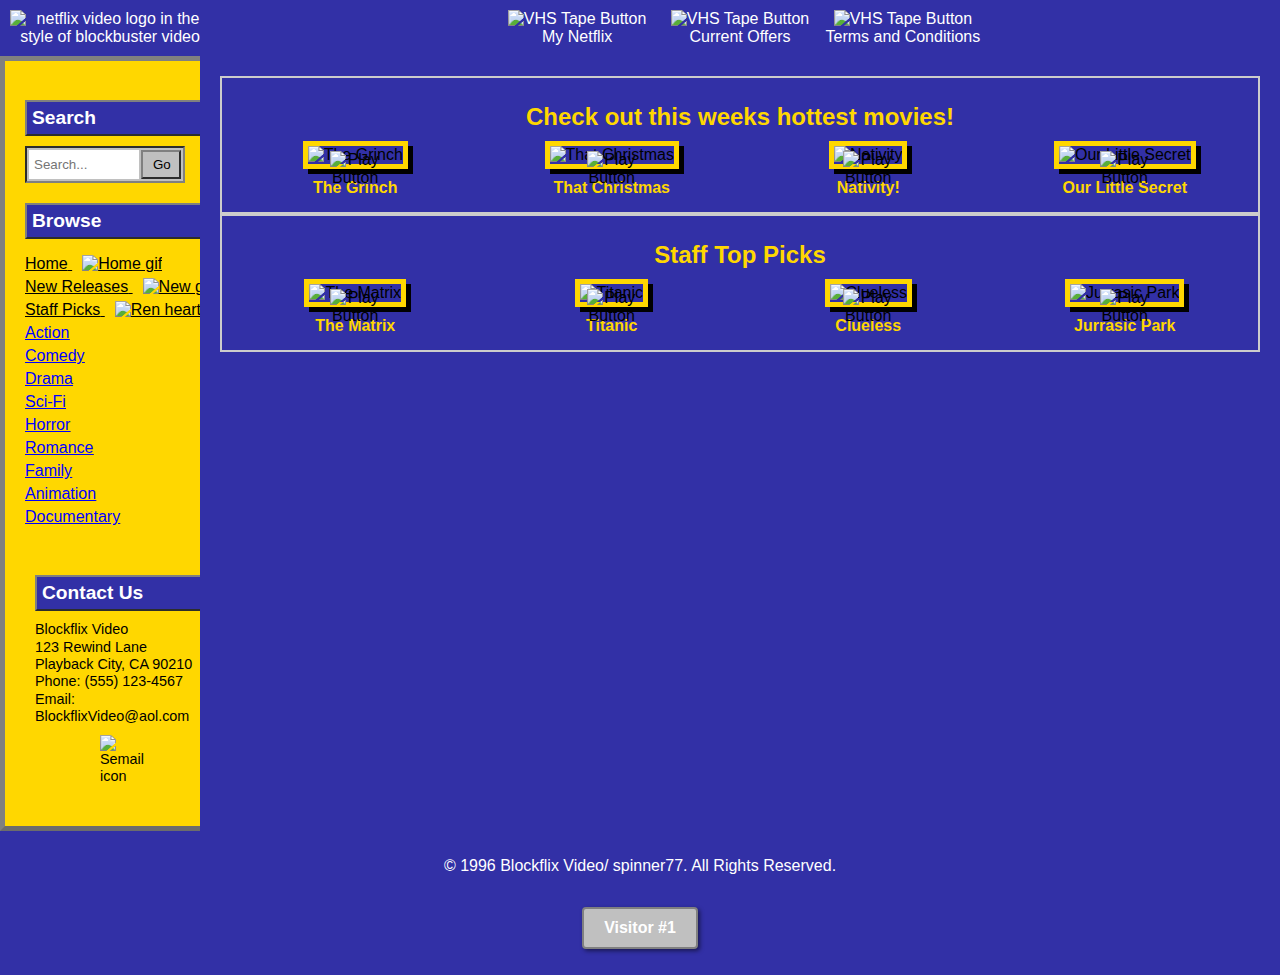
==== netbloxs/index.html @ e5170720 "most of the code and assets for netblox" ====
<!DOCTYPE html>
<html>
  <head>
    <meta charset="UTF-8">
    <meta name="viewport" content="width=device-width, initial-scale=1.0">
    <title>Netflix Videos</title>
    <link rel="stylesheet" href="style.css" />
  </head>
  <body>
    <header>
      <img src="https://firebasestorage.googleapis.com/v0/b/codedex-io.appspot.com/o/buildAssets%2FRQkfaEg0wrQUc5Vr5GKv%2Fnetflix_blockbuster_logo.png?alt=media&token=6284a1ae-84bb-4f25-9b35-421b33bbb348" alt="netflix video logo in the style of blockbuster video" id="logo">
    <div>
      <div class="dropdown">
        <img src="https://firebasestorage.googleapis.com/v0/b/codedex-io.appspot.com/o/buildAssets%2FRQkfaEg0wrQUc5Vr5GKv%2Ftape1.png?alt=media&token=13c13b78-36f1-4d02-86dd-1e299298d496" alt="VHS Tape Button" class="vhs-button">
        <div class="dropdown-content">
          <a href="#">My Account</a>
          <a href="#">My downloads</a>
          <a href="#">Returns</a>
        </div>
        <div class="dropdown-label">My Netflix</div>
      </div>
      <div class="dropdown">
        <img src="https://firebasestorage.googleapis.com/v0/b/codedex-io.appspot.com/o/buildAssets%2FRQkfaEg0wrQUc5Vr5GKv%2Ftape1.png?alt=media&token=13c13b78-36f1-4d02-86dd-1e299298d496" alt="VHS Tape Button" class="vhs-button">
        <div class="dropdown-content">
          <a href="#">BOGOF Bonanza!</a>
          <a href="#">Movie Madness Sale!</a>
          <a href="#">Hot Picks!</a>
        </div>
        <div class="dropdown-label">Current Offers</div>
      </div>
      <div class="dropdown">
        <img src="https://firebasestorage.googleapis.com/v0/b/codedex-io.appspot.com/o/buildAssets%2FRQkfaEg0wrQUc5Vr5GKv%2Ftape1.png?alt=media&token=13c13b78-36f1-4d02-86dd-1e299298d496" alt="VHS Tape Button" class="vhs-button">
        <div class="dropdown-content">
          <a href="#">The Rewind & Return Rules</a>
          <a href="#">Membership Agreement</a>
          <a href="#">Contact Us</a>
        </div>
        <div class="dropdown-label">Terms and Conditions</div>
      </div>
    </div>
  </header>

<aside>
  <h3>Search</h3>
    <div class="search-bar">
        <input type="text" placeholder="Search..." class="search-input">
        <button class="search-button">Go</button>
    </div>

    <nav>
        <h3>Browse</h3>
        <ul>
            <li class="sidebar-item">
                <a href="#" style="color: black; text-decoration: none;">Home</a>
                <img class="flashing-gif" src="https://firebasestorage.googleapis.com/v0/b/codedex-io.appspot.com/o/buildAssets%2FRQkfaEg0wrQUc5Vr5GKv%2Fbelovedhome.gif?alt=media&token=20f3119e-b448-404c-8bae-fb41d45cd914" alt="Home gif">
            </li>
            <li class="sidebar-item">
                <a href="#" style="color: black; text-decoration: none;">New Releases</a>
                <img class="flashing-gif" src="https://firebasestorage.googleapis.com/v0/b/codedex-io.appspot.com/o/buildAssets%2FRQkfaEg0wrQUc5Vr5GKv%2Fgiphy.gif?alt=media&token=5d9ef169-8260-458e-b443-8986a7b6292d" alt="New gif">
            </li>
            <li class="sidebar-item">
                <a href="#" style="color: black; text-decoration: none;">Staff Picks</a>
                <img class="flashing-gif" src="https://firebasestorage.googleapis.com/v0/b/codedex-io.appspot.com/o/buildAssets%2FRQkfaEg0wrQUc5Vr5GKv%2Fren-and-stimpy-heart.gif?alt=media&token=f7de5612-3838-495c-af8b-c52d784deffe" alt="Ren heart">
            </li>
            <li><a href="#">Action</a></li>
            <li><a href="#">Comedy</a></li>
            <li><a href="#">Drama</a></li>
            <li><a href="#">Sci-Fi</a></li>
            <li><a href="#">Horror</a></li>
            <li><a href="#">Romance</a></li>
            <li><a href="#">Family</a></li>
            <li><a href="#">Animation</a></li>
            <li><a href="#">Documentary</a></li>
            </ul>
    </nav>  
    <div class="contact-section">
    <h3>Contact Us</h3>
      <p>Blockflix Video<br>
      123 Rewind Lane<br>
      Playback City, CA 90210<br>
      Phone: (555) 123-4567<br>
      Email: BlockflixVideo@aol.com<br>
      <img src="https://firebasestorage.googleapis.com/v0/b/codedex-io.appspot.com/o/buildAssets%2FRQkfaEg0wrQUc5Vr5GKv%2Fscreenshot_2024-12-14_145909.png?alt=media&token=40951b3c-97c7-44b3-aa09-dd09e66cb2d3" alt="Semail icon" class="spinning-email">
      </p>
    </div>
    </nav>
</aside>

  <main>
    <section class="new-releases">
      <h2>Check out this weeks hottest movies!</h2>
      <div class="movies-row">
        <div class="movie">
          <img src="https://firebasestorage.googleapis.com/v0/b/codedex-io.appspot.com/o/buildAssets%2FRQkfaEg0wrQUc5Vr5GKv%2Flo_res_grinch.png?alt=media&token=bcdc08b9-399a-4b88-a060-fc67190d0fa1" alt="The Grinch">
          <img src="https://firebasestorage.googleapis.com/v0/b/codedex-io.appspot.com/o/buildAssets%2FRQkfaEg0wrQUc5Vr5GKv%2Fplay_button.png?alt=media&token=15a9e7c9-fc16-45e9-b05f-f240c8f47082" alt="Play Button" class="play-button" onclick="showPopup()">
          <div class="movie-title">The Grinch</div>
        </div>
        <div class="movie">
          <img src="https://firebasestorage.googleapis.com/v0/b/codedex-io.appspot.com/o/buildAssets%2FRQkfaEg0wrQUc5Vr5GKv%2Flow-re-christmas.png?alt=media&token=634becdf-4e73-4ffe-9654-4c24cb9aa0a4" alt="That Christmas">
          <img src="https://firebasestorage.googleapis.com/v0/b/codedex-io.appspot.com/o/buildAssets%2FRQkfaEg0wrQUc5Vr5GKv%2Fplay_button.png?alt=media&token=15a9e7c9-fc16-45e9-b05f-f240c8f47082" alt="Play Button" class="play-button" onclick="showPopup()">
          <div class="movie-title">That Christmas</div></div>
        <div class="movie">
          <img src="https://firebasestorage.googleapis.com/v0/b/codedex-io.appspot.com/o/buildAssets%2FRQkfaEg0wrQUc5Vr5GKv%2Flow-res-nat.png?alt=media&token=c4c45a9b-2b18-430e-96c9-31ba5e2b3fa5" alt="Nativity">
          <img src="https://firebasestorage.googleapis.com/v0/b/codedex-io.appspot.com/o/buildAssets%2FRQkfaEg0wrQUc5Vr5GKv%2Fplay_button.png?alt=media&token=15a9e7c9-fc16-45e9-b05f-f240c8f47082" alt="Play Button" class="play-button" onclick="showPopup()">
          <div class="movie-title">Nativity!</div>
        </div>
        <div class="movie">
          <img src="https://firebasestorage.googleapis.com/v0/b/codedex-io.appspot.com/o/buildAssets%2FRQkfaEg0wrQUc5Vr5GKv%2Flow-res-secret.png?alt=media&token=dd835e14-f3c4-454f-9a99-8a7a8e284edd" alt="Our Little Secret">
          <img src="https://firebasestorage.googleapis.com/v0/b/codedex-io.appspot.com/o/buildAssets%2FRQkfaEg0wrQUc5Vr5GKv%2Fplay_button.png?alt=media&token=15a9e7c9-fc16-45e9-b05f-f240c8f47082" alt="Play Button" class="play-button" onclick="showPopup()">
          <div class="movie-title">Our Little Secret</div>
        </div>
      </div>  
    </section>
    <section class="staff-picks">
      <h2>Staff Top Picks</h2>
      <div class="movies-row">
        <div class="movie">
          <img src="https://firebasestorage.googleapis.com/v0/b/codedex-io.appspot.com/o/buildAssets%2FRQkfaEg0wrQUc5Vr5GKv%2Flo-res-matrix.png?alt=media&token=eb7f865f-176a-411b-81a4-824184e1a25a" alt="The Matrix">
          <img src="https://firebasestorage.googleapis.com/v0/b/codedex-io.appspot.com/o/buildAssets%2FRQkfaEg0wrQUc5Vr5GKv%2Fplay_button.png?alt=media&token=15a9e7c9-fc16-45e9-b05f-f240c8f47082" alt="Play Button" class="play-button" onclick="showPopup()">
          <div class="movie-title">The Matrix</div>
        </div>
        <div class="movie">
          <img src="https://firebasestorage.googleapis.com/v0/b/codedex-io.appspot.com/o/buildAssets%2FRQkfaEg0wrQUc5Vr5GKv%2Flo-res-titanic.png?alt=media&token=4d7606ba-3206-4a44-b4d6-76ce3c2169f4" alt="Titanic">
          <img src="https://firebasestorage.googleapis.com/v0/b/codedex-io.appspot.com/o/buildAssets%2FRQkfaEg0wrQUc5Vr5GKv%2Fplay_button.png?alt=media&token=15a9e7c9-fc16-45e9-b05f-f240c8f47082" alt="Play Button" class="play-button" onclick="showPopup()">
          <div class="movie-title">Titanic</div></div>
        <div class="movie">
          <img src="https://firebasestorage.googleapis.com/v0/b/codedex-io.appspot.com/o/buildAssets%2FRQkfaEg0wrQUc5Vr5GKv%2Flo-res-clueless.png?alt=media&token=c86a2c9f-d8d5-4b78-a90b-3151d9c09feb" alt="Clueless">
          <img src="https://firebasestorage.googleapis.com/v0/b/codedex-io.appspot.com/o/buildAssets%2FRQkfaEg0wrQUc5Vr5GKv%2Fplay_button.png?alt=media&token=15a9e7c9-fc16-45e9-b05f-f240c8f47082" alt="Play Button" class="play-button" onclick="showPopup()">
          <div class="movie-title">Clueless</div>
        </div>
        <div class="movie">
          <img src="https://firebasestorage.googleapis.com/v0/b/codedex-io.appspot.com/o/buildAssets%2FRQkfaEg0wrQUc5Vr5GKv%2Flo-res-jurassic.png?alt=media&token=d1f8f852-c42c-4f9d-9a37-27dd9c6d820d" alt="Jurrasic Park">
          <img src="https://firebasestorage.googleapis.com/v0/b/codedex-io.appspot.com/o/buildAssets%2FRQkfaEg0wrQUc5Vr5GKv%2Fplay_button.png?alt=media&token=15a9e7c9-fc16-45e9-b05f-f240c8f47082" alt="Play Button" class="play-button" onclick="showPopup()">
          <div class="movie-title">Jurrasic Park</div>
        </div>
      </div>  
    </section>
    <div id="loading-overlay">
        <div id="loading-popup">
            <p>Downloading...</p>
            <div id="progress-bar">
                <div id="progress-bar-fill"></div>
            </div>
            <p id="download-message">Estimated download time: Calculating...</p>
        </div>
    </div>

    <audio id="dialup-sound">
        <source src="dialup.mp3" type="audio/mpeg">
        Your browser does not support the audio element.
    </audio>

    <script>
        // ... (your existing JavaScript) ...
        const dialupSound = document.getElementById('dialup-sound');
        const loadingOverlay = document.getElementById('loading-overlay');
        const progressBarFill = document.getElementById('progress-bar-fill');
        const downloadMessage = document.getElementById('download-message');
        const playButtons = document.querySelectorAll('.play-button');

        playButtons.forEach(button => {
            button.addEventListener('click', () => {
                loadingOverlay.style.display = 'flex';
                dialupSound.play();

                let progress = 0;
                const interval = setInterval(() => {
                    progress += 1; // Adjust increment for speed
                    progressBarFill.style.width = progress + '%';
                    if (progress >= 100) {
                        clearInterval(interval);
                        downloadMessage.textContent = "Download Complete! (Just kidding)"; // Or redirect
                        setTimeout(() => {
                            loadingOverlay.style.display = 'none';
                        }, 2000);
                    }
                    else if (progress == 50) {
                        downloadMessage.textContent = "Estimated download time: 4 Months...";
                    }
                }, 1000); // Adjust interval for speed
            });
        });
    </script>
  </main>

  <footer>
    <p>© 1996 Blockflix Video/ spinner77. All Rights Reserved.</p>
    <p id="visitor-count">Visitor #0</p>
    </footer>

    <script>
        // Check if visitor count is already stored in localStorage
        if (localStorage.getItem('visitorCount') === null) {
            // If not, initialize it to 1
            localStorage.setItem('visitorCount', 1);
        } else {
            // Otherwise, increment the counter
            let currentCount = parseInt(localStorage.getItem('visitorCount'));
            currentCount += 1;
            localStorage.setItem('visitorCount', currentCount);
        }

        // Update the visitor count on the page
        document.getElementById('visitor-count').innerText = 'Visitor #' + localStorage.getItem('visitorCount');
    </script>
</body>
</html>
---- netbloxs/style.css ----
@font-face {
    font-family: 'ITC Machine';
    src: url('ITC-Machine-Bold.woff2') format('woff2');
    font-weight: bold;
    font-style: normal;
}   

body {
  margin: 0;
  font-family: Arial, sans-serif;
  display: grid;
  grid-template-areas: 
    "header header"
    "sidebar main"
    "footer footer";
  grid-template-rows: auto 1fr auto;
  grid-template-columns: 200px 1fr;
  height: 100vh;
}

header {
  grid-area: header;
  background-color: #3230a6;
  color: white;
  padding: 10px;
  text-align: center;
  justify-content: space-between;
}

/* Styles for Sidebar Bevelled Border */
aside {
  border-style: outset; /* Set the border style to outset */
  border-width: 5px; /* Adjust thickness as needed */
  border-color: #808080 #C0C0C0 #C0C0C0 #808080; /* Top, Right, Bottom, Left - Creates the bevelled effect */
  background-color: #FFD700;
  padding: 20px;
  width: 250px;
  box-sizing: border-box;
  height: 100%;
  padding-top: 20px;
}

/* Style for the sidebar items */

aside nav ul {
list-style-type: none;
padding: 0;
}

/* CSS for the Search Bar */
.search-bar {
  display: flex;
  margin-bottom: 20px; /* Space between search bar and categories */
  border: 2px inset #808080; /* Windows 98 style inset border */
  background-color: #C0C0C0;
  padding: 2px;
  width: 80%; /* Ensures the search bar takes up the full width of its container */
  box-sizing: border-box; /* Important: includes padding and border in the element's total width and height */
}

.search-input {
  flex-grow: 1; /* Input takes up available space */
  border: none;
  padding: 5px;
  font-family: Arial, sans-serif;
  background-color: white;
  box-sizing: border-box; /* Include padding in width calculation */
  width: calc(100% - 50px); /* Subtract button width + a little extra for spacing */
}

.search-button {
  border: 2px outset #808080; /* Windows 98 style outset border */
  padding: 5px 10px;
  cursor: pointer;
  font-family: Arial, sans-serif;
  background-color: #C0C0C0;
  box-sizing: border-box; /* Include padding in width calculation */
  width: 40px; /* Explicit width for the button */
  margin-left: 2px;
}
/* Styles for Category Headings */
/* Styles for Section Headings */
aside h3 {
  font-family: Arial, sans-serif;
  font-size: 1.2em;
  font-weight: bold;
  margin-bottom: 10px;
  padding: 5px; /* Add padding around the text */
  background-color: #3230a6; /* Dark blue background */
  color: white; /* White text */
  border: 2px outset #808080; /* Outset border for 3D effect */
  text-align: left;
}


/* Style for the sidebar list items (categories) */
aside nav ul li {
  margin-bottom: 5px; /* Space between list items */
  list-style-type: none;
  text-decoration: underline;
}

aside nav ul li a {
  color: blue;
  text-decoration: underline;
}

/* Style for the flashing GIFs */

.flashing-gif {
width: 30px; /* Adjust width to fit the sidebar */
height: auto; /* Maintain aspect ratio */
margin-left: 10px; /* Space between the text and the GIF */
}

/* Style for the Contact Section */
.contact-section {
  margin-top: 20px; /* Space between browse and contact sections */
  padding: 10px;
}

.contact-section p {
  font-family: Arial, sans-serif;
  font-size: 0.9em;
  line-height: 1.2; /* Improve line spacing */
  margin: 5px 0; /* Adjust margins */
  text-align: left;
}

.spinning-email {
  display: block; /* To center the image */
  margin: 10px auto; /* Center the image */
  width: 50px; /* Adjust size as needed */
}

main {
  grid-area: main;
  background-color: #3230a6;
  padding: 20px;
  height: 100%; /* Ensure main content spans the full height */
}

.new-releases {
  background-color: #3230a6;
  padding: 15px;
  border: 2px solid #ccc;
  display: flex;
  flex-direction: column;
  align-items: center;
}

main .staff-picks {
  background-color: #3230a6;
  padding: 15px;
  border: 2px solid #ccc;
  display: flex;
  flex-direction: column;
  align-items: center;
}

.new-releases h2, .staff-picks h2 {
  background-color: #3230a6;
  color: #FFD700;
  font-family:Verdana, Geneva, Tahoma, sans-serif;
  text-align: center;
  width: 100%;
  margin: 0;
  padding: 10px 0;
}

.movies-row {
  display: flex;
  justify-content: space-between;
  width: 100%;
  gap: 20px; /* Space between images */
}

.movie {
  flex: 1 1 22%; /* Each movie takes up ~22% of the row */
  text-align: center;
}

.movie img:first-of-type {
  width: 100%;
  height: auto;
  border: 5px solid #FFD700; /* Bright yellow border */
  box-shadow: 5px 5px 0px #000000; /* Dark blue shadow */
  transition: transform 0.3s ease, box-shadow 0.3s ease;
}

.movie img:first-of-type:hover {
  transform: scale(1.05); /* Slight zoom on hover */
  box-shadow: 8px 8px 0px #3230a6; /* Enhanced shadow on hover */
}

.movie {
  position: relative; /* Ensures .play-button is positioned relative to .movie */
  display: inline-block; /* Prevents layout issues */
}

.movie .play-button {
  position: absolute;
  top: 50%;
  left: 50%;
  transform: translate(-50%, -50%);
  width: 50px; /* Adjust the size as needed */
  cursor: pointer;
}

.movie-title {
  font-family: 'ITC Machine', Arial, sans-serif;
  color: #FFD700; /* Bright yellow */
  font-weight: bold;
  text-align: center; /* Center the text */
  margin-top: 10px; /* Space between image and title */
  font-size: 16px; /* Adjust font size as needed */
}

.staff-picks {
  flex: 1;
  background-color: #f0f0f0;
  padding: 15px;
  border: 2px solid #ccc;
}

footer {
  grid-area: footer;
  background-color: #3230a6;
  color: white;
  text-align: center;
  padding: 10px;
}

#visitor-count {
  background-color: #c0c0c0; /* Windows 97 grey background */
  padding: 10px 20px; /* Some padding for the text */
  border: 2px solid #808080; /* Light grey border */
  border-radius: 4px; /* Slightly rounded corners */
  box-shadow: 2px 2px 4px rgba(0, 0, 0, 0.5); /* Drop shadow */
  font-family: 'Arial', sans-serif; /* Windows 97-like font */
  font-weight: bold; /* Make the text bold */
  display: inline-block; /* Make the element fit the content */
}


#logo {
  box-sizing: border-box;
  width: 200px;
  float: left;
}

.dropdown {
  position: relative;
  display: inline-block;
}

.dropdown-content {
  display: none;
  position: absolute;
  background-color: #FFD700;
  border: 2px solid #3230a6;
  min-width: 160px;
  box-shadow: 4px 4px 0px #000;
  z-index: 1;
  font-family: 'ITC Machine', Arial, sans-serif;
}

.dropdown-content a {
  color: #3230a6;
  padding: 12px 16px;
  text-decoration: none;
  display: block;
  font-weight: bold;
}

.dropdown-content a:hover {
  background-color: #3230a6;
  color: #FFD700;
}

.dropdown:hover .dropdown-content {
  display: block;
}

.vhs-button {
  height: 100px;
  margin: 0 10px;
  cursor: pointer;
}

.overlay {
  display: none;
  position: fixed;
  top: 0;
  left: 0;
  width: 100%;
  height: 100%;
  background-color: rgba(0, 0, 0, 0.5);
  z-index: 5;
}

/* Styles for the loading overlay */
      #loading-overlay {
          display: none;
          position: fixed;
          top: 0;
          left: 0;
          width: 100%;
          height: 100%;
          background-color: rgba(0, 0, 0, 0.5); /* Semi-transparent black background */
          z-index: 1000; /* Ensure it's on top of everything */
          justify-content: center; /* Center horizontally */
          align-items: center; /* Center vertically */
      }

      #loading-popup {
          background-color: #C0C0C0; /* Windows 98 grey */
          border: 2px solid #808080;
          padding: 20px;
          width: 300px;
          text-align: center;
          box-shadow: 4px 4px 0px #000;
      }

      #progress-bar {
          width: 100%;
          height: 20px;
          background-color: white;
          border: 1px solid black;
      }

      #progress-bar-fill {
          height: 100%;
          width: 0%;
          background-color: blue; /* Or any other color you prefer */
      }
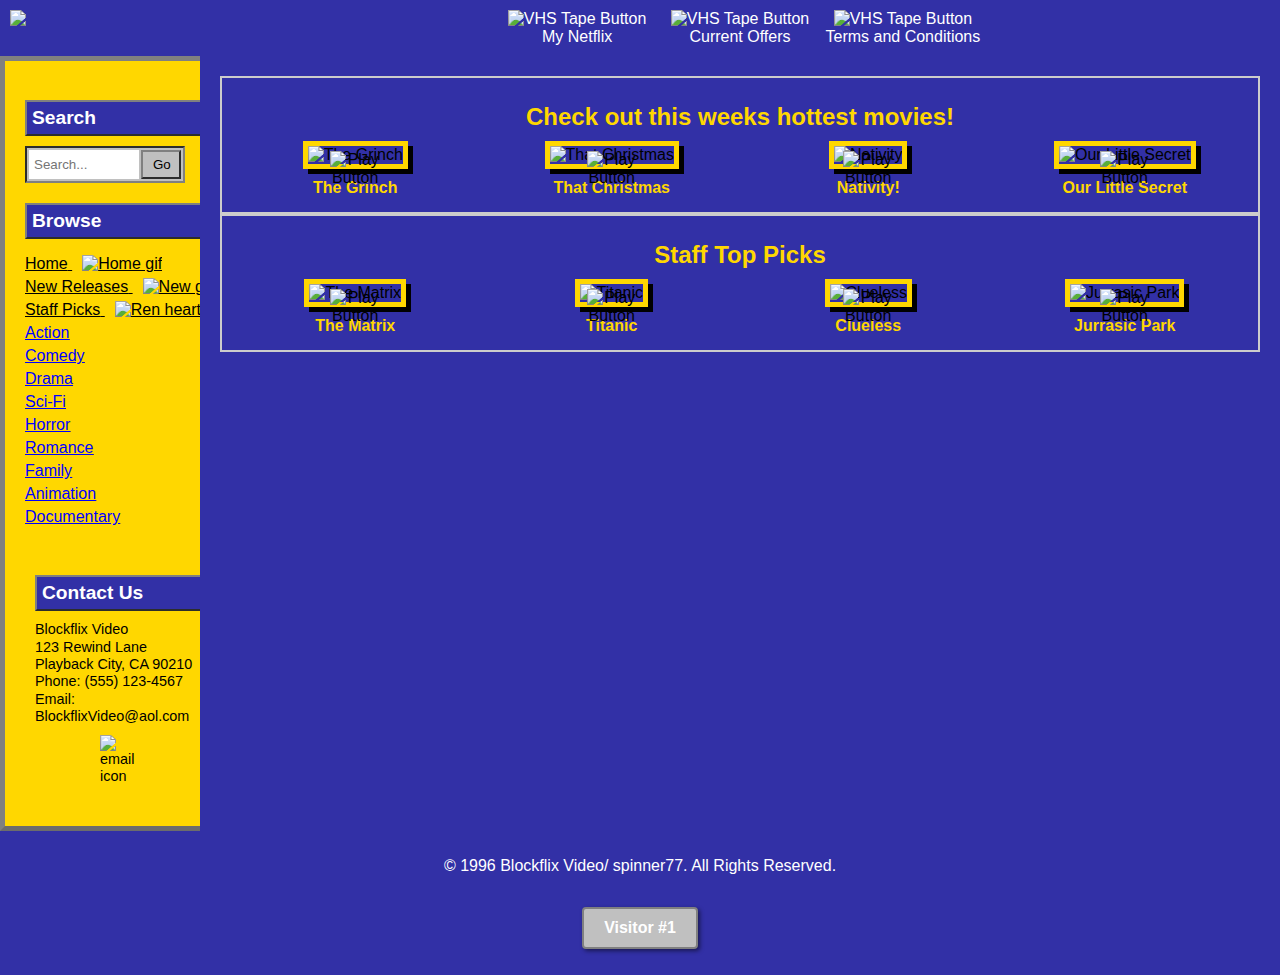
==== commit 4c47eb04: "File paths updated" ====
--- a/netbloxs/index.html
+++ b/netbloxs/index.html
@@ -8,10 +8,10 @@
   </head>
   <body>
     <header>
-      <img src="https://firebasestorage.googleapis.com/v0/b/codedex-io.appspot.com/o/buildAssets%2FRQkfaEg0wrQUc5Vr5GKv%2Fnetflix_blockbuster_logo.png?alt=media&token=6284a1ae-84bb-4f25-9b35-421b33bbb348" alt="netflix video logo in the style of blockbuster video" id="logo">
+      <img src="netbloxs\assets\netflix_blockbuster_logo.png" id="logo">
     <div>
       <div class="dropdown">
-        <img src="https://firebasestorage.googleapis.com/v0/b/codedex-io.appspot.com/o/buildAssets%2FRQkfaEg0wrQUc5Vr5GKv%2Ftape1.png?alt=media&token=13c13b78-36f1-4d02-86dd-1e299298d496" alt="VHS Tape Button" class="vhs-button">
+        <img src="netbloxs\assets\tape1.png" alt="VHS Tape Button" class="vhs-button">
         <div class="dropdown-content">
           <a href="#">My Account</a>
           <a href="#">My downloads</a>
@@ -20,7 +20,7 @@
         <div class="dropdown-label">My Netflix</div>
       </div>
       <div class="dropdown">
-        <img src="https://firebasestorage.googleapis.com/v0/b/codedex-io.appspot.com/o/buildAssets%2FRQkfaEg0wrQUc5Vr5GKv%2Ftape1.png?alt=media&token=13c13b78-36f1-4d02-86dd-1e299298d496" alt="VHS Tape Button" class="vhs-button">
+        <img src="netbloxs\assets\tape1.png" alt="VHS Tape Button" class="vhs-button">
         <div class="dropdown-content">
           <a href="#">BOGOF Bonanza!</a>
           <a href="#">Movie Madness Sale!</a>
@@ -29,7 +29,7 @@
         <div class="dropdown-label">Current Offers</div>
       </div>
       <div class="dropdown">
-        <img src="https://firebasestorage.googleapis.com/v0/b/codedex-io.appspot.com/o/buildAssets%2FRQkfaEg0wrQUc5Vr5GKv%2Ftape1.png?alt=media&token=13c13b78-36f1-4d02-86dd-1e299298d496" alt="VHS Tape Button" class="vhs-button">
+        <img src="netbloxs\assets\tape1.png" alt="VHS Tape Button" class="vhs-button">
         <div class="dropdown-content">
           <a href="#">The Rewind & Return Rules</a>
           <a href="#">Membership Agreement</a>
@@ -52,15 +52,15 @@
         <ul>
             <li class="sidebar-item">
                 <a href="#" style="color: black; text-decoration: none;">Home</a>
-                <img class="flashing-gif" src="https://firebasestorage.googleapis.com/v0/b/codedex-io.appspot.com/o/buildAssets%2FRQkfaEg0wrQUc5Vr5GKv%2Fbelovedhome.gif?alt=media&token=20f3119e-b448-404c-8bae-fb41d45cd914" alt="Home gif">
+                <img class="flashing-gif" src="netbloxs\assets\Belovedhome.gif" alt="Home gif">
             </li>
             <li class="sidebar-item">
                 <a href="#" style="color: black; text-decoration: none;">New Releases</a>
-                <img class="flashing-gif" src="https://firebasestorage.googleapis.com/v0/b/codedex-io.appspot.com/o/buildAssets%2FRQkfaEg0wrQUc5Vr5GKv%2Fgiphy.gif?alt=media&token=5d9ef169-8260-458e-b443-8986a7b6292d" alt="New gif">
+                <img class="flashing-gif" src="netbloxs\assets\giphy.gif" alt="New gif">
             </li>
             <li class="sidebar-item">
                 <a href="#" style="color: black; text-decoration: none;">Staff Picks</a>
-                <img class="flashing-gif" src="https://firebasestorage.googleapis.com/v0/b/codedex-io.appspot.com/o/buildAssets%2FRQkfaEg0wrQUc5Vr5GKv%2Fren-and-stimpy-heart.gif?alt=media&token=f7de5612-3838-495c-af8b-c52d784deffe" alt="Ren heart">
+                <img class="flashing-gif" src="netbloxs\assets\ren-and-stimpy-heart.gif" alt="Ren heart">
             </li>
             <li><a href="#">Action</a></li>
             <li><a href="#">Comedy</a></li>
@@ -80,7 +80,7 @@
       Playback City, CA 90210<br>
       Phone: (555) 123-4567<br>
       Email: BlockflixVideo@aol.com<br>
-      <img src="https://firebasestorage.googleapis.com/v0/b/codedex-io.appspot.com/o/buildAssets%2FRQkfaEg0wrQUc5Vr5GKv%2Fscreenshot_2024-12-14_145909.png?alt=media&token=40951b3c-97c7-44b3-aa09-dd09e66cb2d3" alt="Semail icon" class="spinning-email">
+      <img src="netbloxs\assets\Screenshot 2024-12-14 145909.png" alt="email icon" class="spinning-email">
       </p>
     </div>
     </nav>
@@ -91,22 +91,22 @@
       <h2>Check out this weeks hottest movies!</h2>
       <div class="movies-row">
         <div class="movie">
-          <img src="https://firebasestorage.googleapis.com/v0/b/codedex-io.appspot.com/o/buildAssets%2FRQkfaEg0wrQUc5Vr5GKv%2Flo_res_grinch.png?alt=media&token=bcdc08b9-399a-4b88-a060-fc67190d0fa1" alt="The Grinch">
-          <img src="https://firebasestorage.googleapis.com/v0/b/codedex-io.appspot.com/o/buildAssets%2FRQkfaEg0wrQUc5Vr5GKv%2Fplay_button.png?alt=media&token=15a9e7c9-fc16-45e9-b05f-f240c8f47082" alt="Play Button" class="play-button" onclick="showPopup()">
+          <img src="netbloxs\assets\lo_res_grinch.png" alt="The Grinch">
+          <img src="netbloxs\assets\play_button.png" alt="Play Button" class="play-button" onclick="showPopup()">
           <div class="movie-title">The Grinch</div>
         </div>
         <div class="movie">
-          <img src="https://firebasestorage.googleapis.com/v0/b/codedex-io.appspot.com/o/buildAssets%2FRQkfaEg0wrQUc5Vr5GKv%2Flow-re-christmas.png?alt=media&token=634becdf-4e73-4ffe-9654-4c24cb9aa0a4" alt="That Christmas">
-          <img src="https://firebasestorage.googleapis.com/v0/b/codedex-io.appspot.com/o/buildAssets%2FRQkfaEg0wrQUc5Vr5GKv%2Fplay_button.png?alt=media&token=15a9e7c9-fc16-45e9-b05f-f240c8f47082" alt="Play Button" class="play-button" onclick="showPopup()">
+          <img src="netbloxs\assets\low-re-christmas.png" alt="That Christmas">
+          <img src="netbloxs\assets\play_button.png" alt="Play Button" class="play-button" onclick="showPopup()">
           <div class="movie-title">That Christmas</div></div>
         <div class="movie">
-          <img src="https://firebasestorage.googleapis.com/v0/b/codedex-io.appspot.com/o/buildAssets%2FRQkfaEg0wrQUc5Vr5GKv%2Flow-res-nat.png?alt=media&token=c4c45a9b-2b18-430e-96c9-31ba5e2b3fa5" alt="Nativity">
-          <img src="https://firebasestorage.googleapis.com/v0/b/codedex-io.appspot.com/o/buildAssets%2FRQkfaEg0wrQUc5Vr5GKv%2Fplay_button.png?alt=media&token=15a9e7c9-fc16-45e9-b05f-f240c8f47082" alt="Play Button" class="play-button" onclick="showPopup()">
+          <img src="netbloxs\assets\low-res-nat.png" alt="Nativity">
+          <img src="netbloxs\assets\play_button.png" alt="Play Button" class="play-button" onclick="showPopup()">
           <div class="movie-title">Nativity!</div>
         </div>
         <div class="movie">
-          <img src="https://firebasestorage.googleapis.com/v0/b/codedex-io.appspot.com/o/buildAssets%2FRQkfaEg0wrQUc5Vr5GKv%2Flow-res-secret.png?alt=media&token=dd835e14-f3c4-454f-9a99-8a7a8e284edd" alt="Our Little Secret">
-          <img src="https://firebasestorage.googleapis.com/v0/b/codedex-io.appspot.com/o/buildAssets%2FRQkfaEg0wrQUc5Vr5GKv%2Fplay_button.png?alt=media&token=15a9e7c9-fc16-45e9-b05f-f240c8f47082" alt="Play Button" class="play-button" onclick="showPopup()">
+          <img src="netbloxs\assets\low-res-secret.png" alt="Our Little Secret">
+          <img src="netbloxs\assets\play_button.png" alt="Play Button" class="play-button" onclick="showPopup()">
           <div class="movie-title">Our Little Secret</div>
         </div>
       </div>  
@@ -115,22 +115,22 @@
       <h2>Staff Top Picks</h2>
       <div class="movies-row">
         <div class="movie">
-          <img src="https://firebasestorage.googleapis.com/v0/b/codedex-io.appspot.com/o/buildAssets%2FRQkfaEg0wrQUc5Vr5GKv%2Flo-res-matrix.png?alt=media&token=eb7f865f-176a-411b-81a4-824184e1a25a" alt="The Matrix">
-          <img src="https://firebasestorage.googleapis.com/v0/b/codedex-io.appspot.com/o/buildAssets%2FRQkfaEg0wrQUc5Vr5GKv%2Fplay_button.png?alt=media&token=15a9e7c9-fc16-45e9-b05f-f240c8f47082" alt="Play Button" class="play-button" onclick="showPopup()">
+          <img src="netbloxs\assets\lo-res-matrix.png" alt="The Matrix">
+          <img src="netbloxs\assets\play_button.png" alt="Play Button" class="play-button" onclick="showPopup()">
           <div class="movie-title">The Matrix</div>
         </div>
         <div class="movie">
-          <img src="https://firebasestorage.googleapis.com/v0/b/codedex-io.appspot.com/o/buildAssets%2FRQkfaEg0wrQUc5Vr5GKv%2Flo-res-titanic.png?alt=media&token=4d7606ba-3206-4a44-b4d6-76ce3c2169f4" alt="Titanic">
-          <img src="https://firebasestorage.googleapis.com/v0/b/codedex-io.appspot.com/o/buildAssets%2FRQkfaEg0wrQUc5Vr5GKv%2Fplay_button.png?alt=media&token=15a9e7c9-fc16-45e9-b05f-f240c8f47082" alt="Play Button" class="play-button" onclick="showPopup()">
+          <img src="netbloxs\assets\lo-res-titanic.png" alt="Titanic">
+          <img src="netbloxs\assets\play_button.png" alt="Play Button" class="play-button" onclick="showPopup()">
           <div class="movie-title">Titanic</div></div>
         <div class="movie">
-          <img src="https://firebasestorage.googleapis.com/v0/b/codedex-io.appspot.com/o/buildAssets%2FRQkfaEg0wrQUc5Vr5GKv%2Flo-res-clueless.png?alt=media&token=c86a2c9f-d8d5-4b78-a90b-3151d9c09feb" alt="Clueless">
-          <img src="https://firebasestorage.googleapis.com/v0/b/codedex-io.appspot.com/o/buildAssets%2FRQkfaEg0wrQUc5Vr5GKv%2Fplay_button.png?alt=media&token=15a9e7c9-fc16-45e9-b05f-f240c8f47082" alt="Play Button" class="play-button" onclick="showPopup()">
+          <img src="netbloxs\assets\lo-res-clueless.png" alt="Clueless">
+          <img src="netbloxs\assets\play_button.png" alt="Play Button" class="play-button" onclick="showPopup()">
           <div class="movie-title">Clueless</div>
         </div>
         <div class="movie">
-          <img src="https://firebasestorage.googleapis.com/v0/b/codedex-io.appspot.com/o/buildAssets%2FRQkfaEg0wrQUc5Vr5GKv%2Flo-res-jurassic.png?alt=media&token=d1f8f852-c42c-4f9d-9a37-27dd9c6d820d" alt="Jurrasic Park">
-          <img src="https://firebasestorage.googleapis.com/v0/b/codedex-io.appspot.com/o/buildAssets%2FRQkfaEg0wrQUc5Vr5GKv%2Fplay_button.png?alt=media&token=15a9e7c9-fc16-45e9-b05f-f240c8f47082" alt="Play Button" class="play-button" onclick="showPopup()">
+          <img src="netbloxs\assets\lo-res-jurassic.png" alt="Jurrasic Park">
+          <img src="netbloxs\assets\play_button.png" alt="Play Button" class="play-button" onclick="showPopup()">
           <div class="movie-title">Jurrasic Park</div>
         </div>
       </div>  
